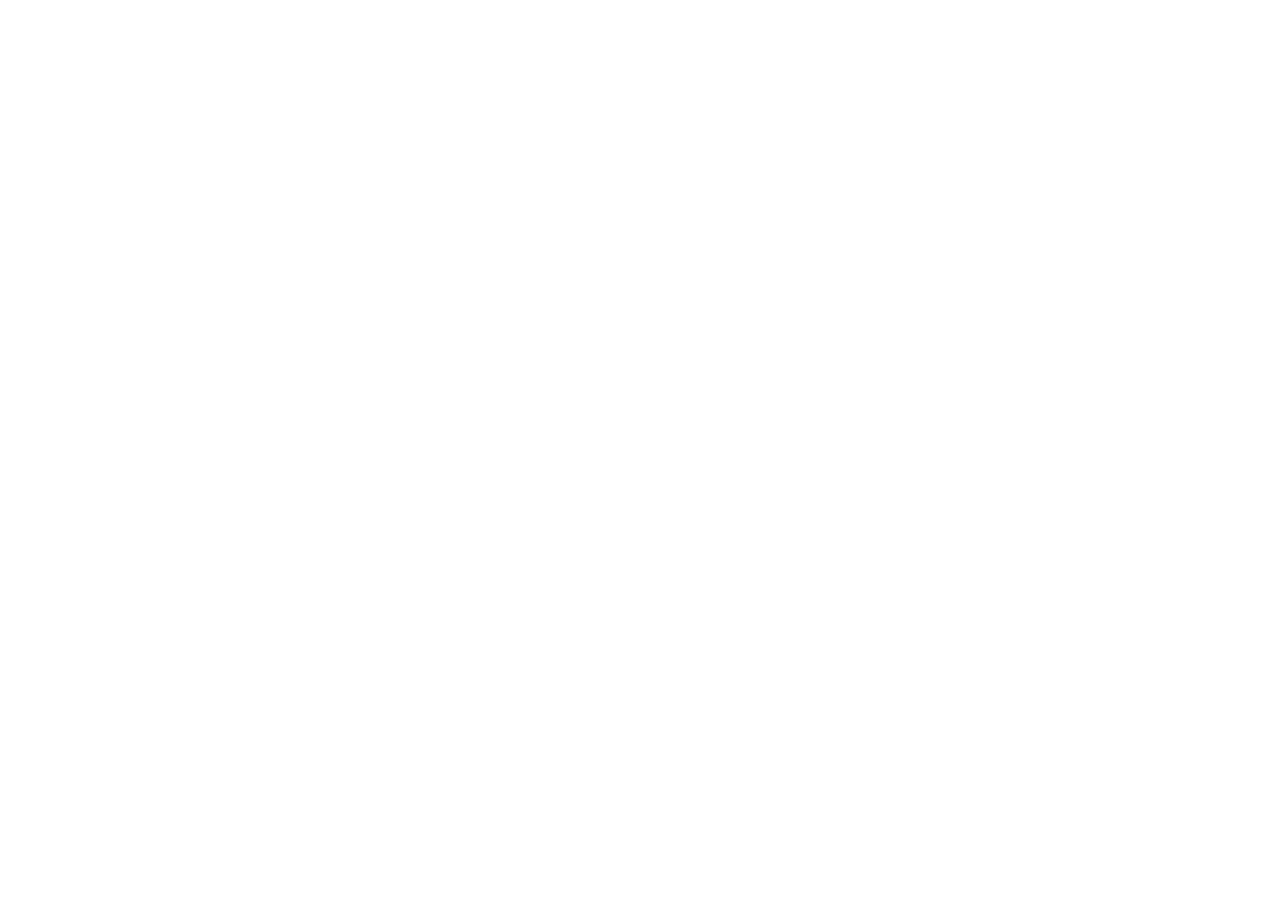
==== index.html @ ff73b5e9 "start" ====
<!DOCTYPE html>
<html lang="en">
  <head>
    <meta charset="UTF-8" />
    <meta name="viewport" content="width=device-width, initial-scale=1.0" />
    <title>Document</title>
  </head>
  <body></body>
</html>
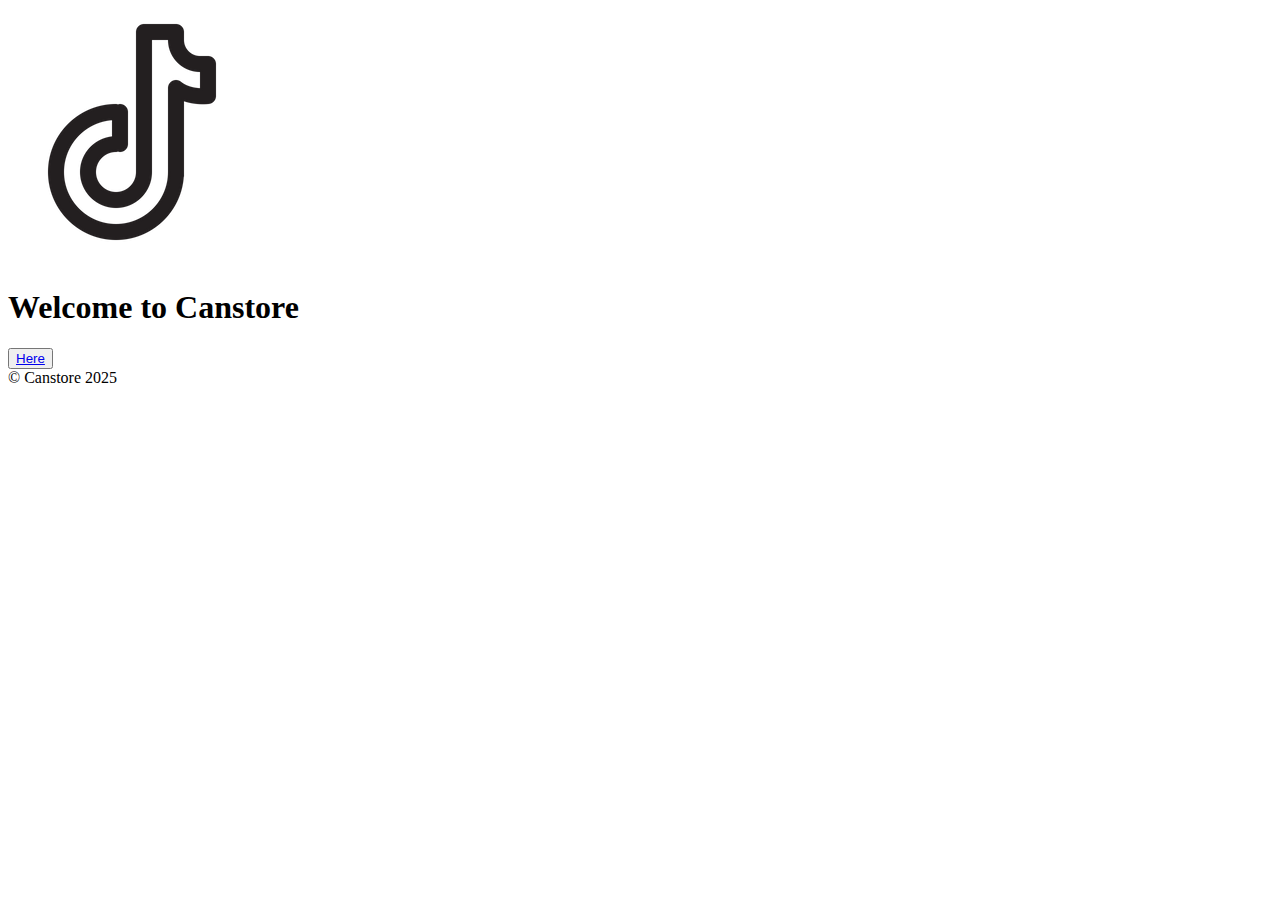
==== commit 227008c0: "added all html" ====
--- a/index.html
+++ b/index.html
@@ -3,7 +3,14 @@
   <head>
     <meta charset="UTF-8" />
     <meta name="viewport" content="width=device-width, initial-scale=1.0" />
-    <title>Document</title>
+    <title>Canstore</title>
   </head>
-  <body></body>
+  <body>
+    <section>
+      <img src="image/tiktok.webp" alt="#" />
+      <h1>Welcome to Canstore</h1>
+      <button><a href="main.html">Here</a></button>
+    </section>
+    <footer>&copy; Canstore 2025</footer>
+  </body>
 </html>
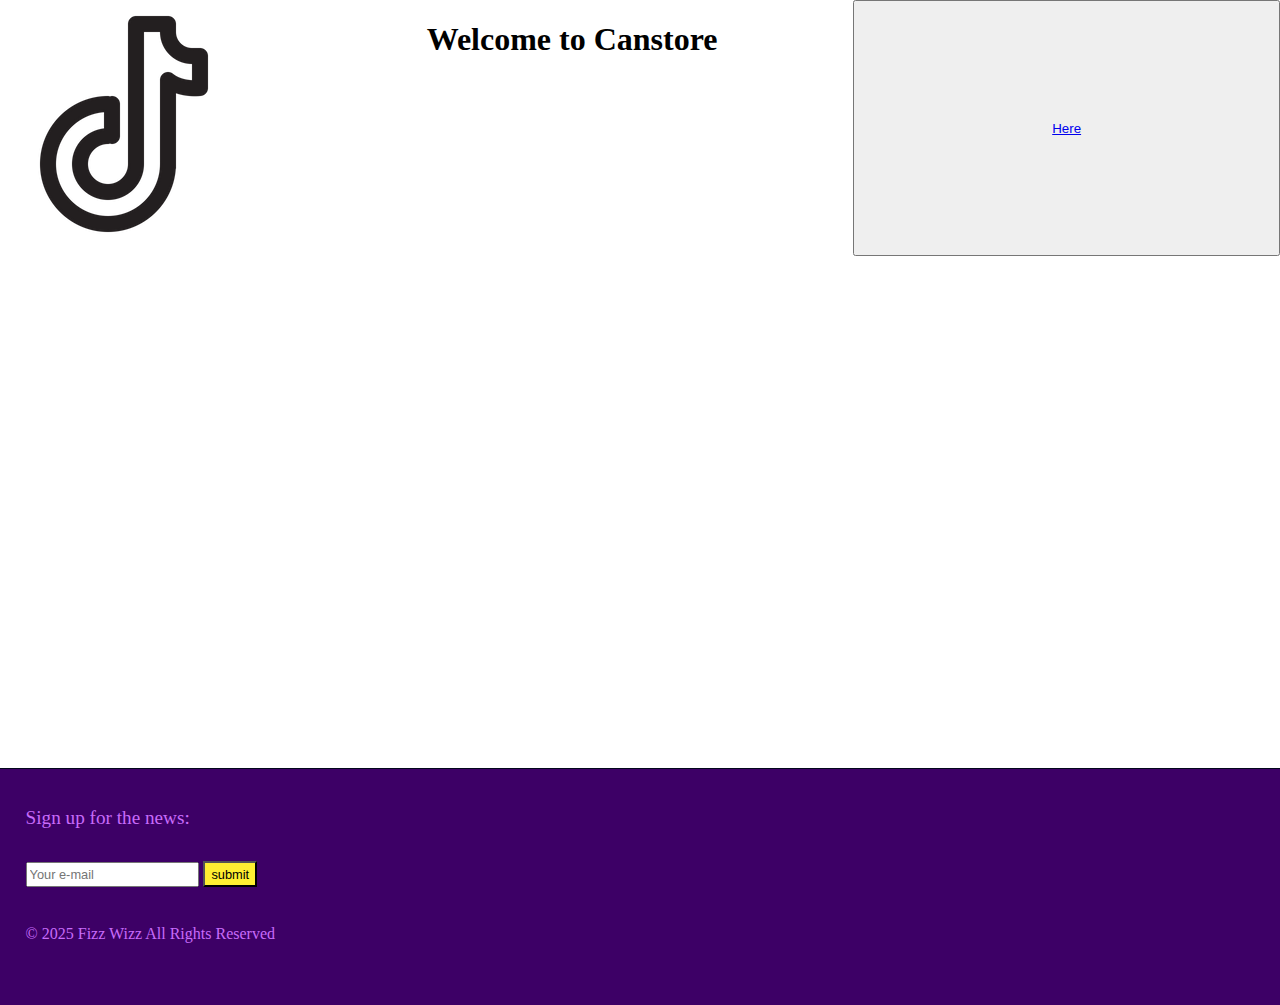
==== commit 4939d41c: "main done ish" ====
--- a/index.html
+++ b/index.html
@@ -4,6 +4,7 @@
     <meta charset="UTF-8" />
     <meta name="viewport" content="width=device-width, initial-scale=1.0" />
     <title>Canstore</title>
+    <link rel="stylesheet" href="css/index.css" />
   </head>
   <body>
     <section>
@@ -11,6 +12,17 @@
       <h1>Welcome to Canstore</h1>
       <button><a href="main.html">Here</a></button>
     </section>
-    <footer>&copy; Canstore 2025</footer>
+    <footer>
+      <div class="contact-form">
+        <p>Sign up for the news:</p>
+        <form action="action_page.php">
+          <label for="Write your name"></label>
+          <input type="text" id="mail" name="mail" placeholder="Your e-mail" />
+
+          <input type="submit" value="submit" />
+        </form>
+      </div>
+      <p>&copy; 2025 Fizz Wizz All Rights Reserved</p>
+    </footer>
   </body>
 </html>
--- a/css/index.css
+++ b/css/index.css
@@ -0,0 +1,55 @@
+@font-face {
+  font-family: "Satisfy";
+  src: url(fonts/Satisfy-Regular.ttf);
+}
+
+body {
+  margin: 0;
+  padding: 0;
+}
+
+section {
+  display: grid;
+  grid-template-columns: 1fr 1fr 1fr;
+  grid-template-rows: 1fr 1fr 1fr;
+}
+footer {
+  display: grid;
+  grid-template-columns: 1fr 1fr 1fr;
+  grid-template-rows: 1fr 1fr;
+  justify-content: flex-start;
+  background-color: #3d0066;
+  border-top: solid 0.1vw#03071e;
+}
+footer .contact-form {
+  grid-column: 1/4;
+  grid-row: 1/2;
+  justify-content: center;
+  gap: 20%;
+  font-size: 1.5vw;
+  color: #c86bfa;
+}
+input[type="submit"] {
+  margin-top: 1vw;
+  height: 2vw;
+  background-color: #ffee32;
+  font-size: 1vw;
+}
+input[type="text"],
+select,
+textarea {
+  height: 1.5vw;
+  font-size: 1vw;
+  margin-left: 2vw;
+}
+label {
+  font-size: 1.2vw;
+  font-family: "Pacifico";
+}
+footer p {
+  grid-column: 1/2;
+  grid-row: 2/3;
+  color: #c86bfa;
+  margin-left: 2vw;
+  margin-top: 3vw;
+}
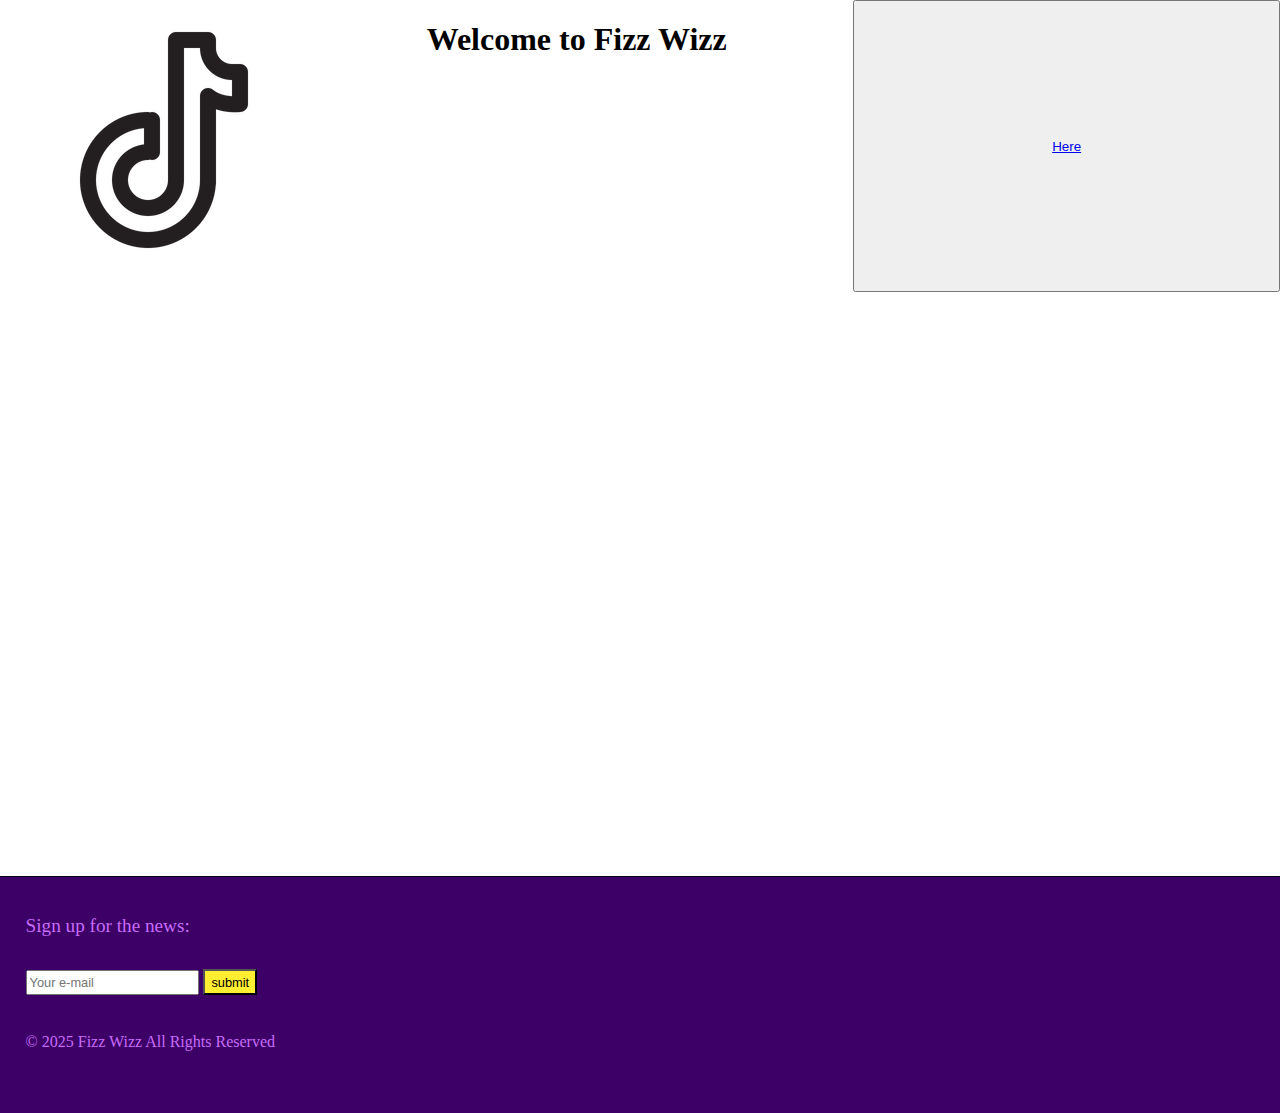
==== commit b13790e7: "more css" ====
--- a/index.html
+++ b/index.html
@@ -3,13 +3,15 @@
   <head>
     <meta charset="UTF-8" />
     <meta name="viewport" content="width=device-width, initial-scale=1.0" />
-    <title>Canstore</title>
+    <title>Fizz Wizz</title>
     <link rel="stylesheet" href="css/index.css" />
   </head>
   <body>
     <section>
-      <img src="image/tiktok.webp" alt="#" />
-      <h1>Welcome to Canstore</h1>
+      <figure>
+        <img src="image/tiktok.webp" alt="#" />
+      </figure>
+      <h1>Welcome to Fizz Wizz</h1>
       <button><a href="main.html">Here</a></button>
     </section>
     <footer>
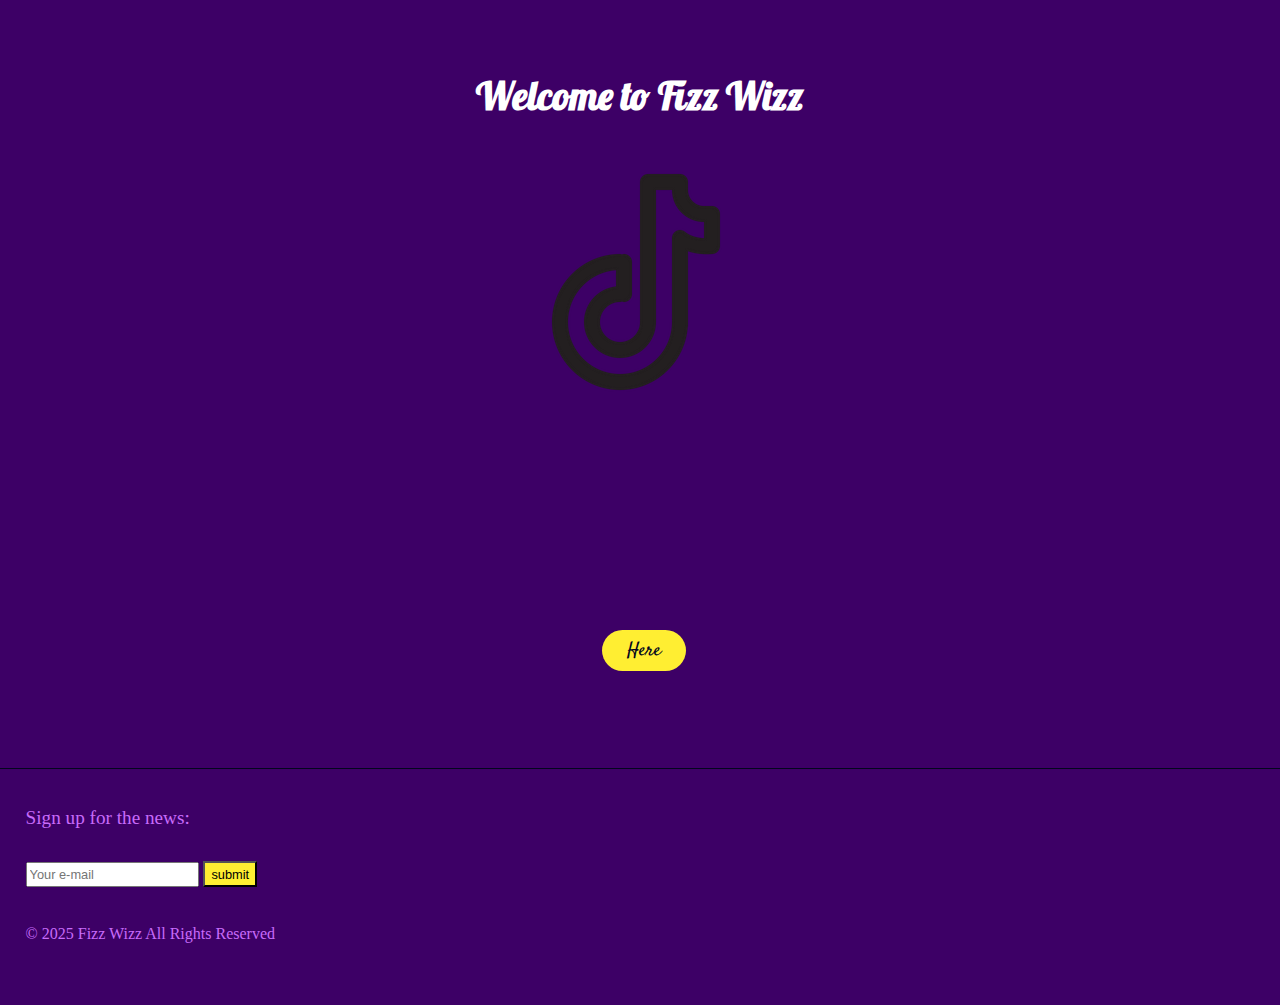
==== commit 442527d4: "fixed button on index" ====
--- a/index.html
+++ b/index.html
@@ -12,7 +12,7 @@
         <img src="image/tiktok.webp" alt="#" />
       </figure>
       <h1>Welcome to Fizz Wizz</h1>
-      <button><a href="main.html">Here</a></button>
+      <a href="main.html" class="button">Here</a>
     </section>
     <footer>
       <div class="contact-form">
--- a/css/index.css
+++ b/css/index.css
@@ -2,7 +2,10 @@
   font-family: "Satisfy";
   src: url(fonts/Satisfy-Regular.ttf);
 }
-
+@font-face {
+  font-family: "Moondance";
+  src: url(fonts/Lobster-Regular.ttf);
+}
 body {
   margin: 0;
   padding: 0;
@@ -11,8 +14,38 @@
 section {
   display: grid;
   grid-template-columns: 1fr 1fr 1fr;
-  grid-template-rows: 1fr 1fr 1fr;
+  grid-template-rows: repeat(4, 15vw);
+  justify-items: center;
+  align-items: center;
+  background-color: #3d0066;
 }
+
+section figure {
+  grid-column: 1/4;
+  grid-row: 1/4;
+}
+section h1 {
+  grid-column: 2/3;
+  grid-row: 1/2;
+  color: white;
+  font-family: "Moondance";
+  font-size: 3vw;
+}
+
+.button {
+  display: flex;
+  position: absolute;
+  top: 70%;
+  left: 47%;
+  color: #03071e;
+  background-color: #ffee32;
+  padding: 7px 25px;
+  border-radius: 50px;
+  text-decoration: none;
+  font-size: 1.5vw;
+  font-family: "Satisfy";
+}
+
 footer {
   display: grid;
   grid-template-columns: 1fr 1fr 1fr;
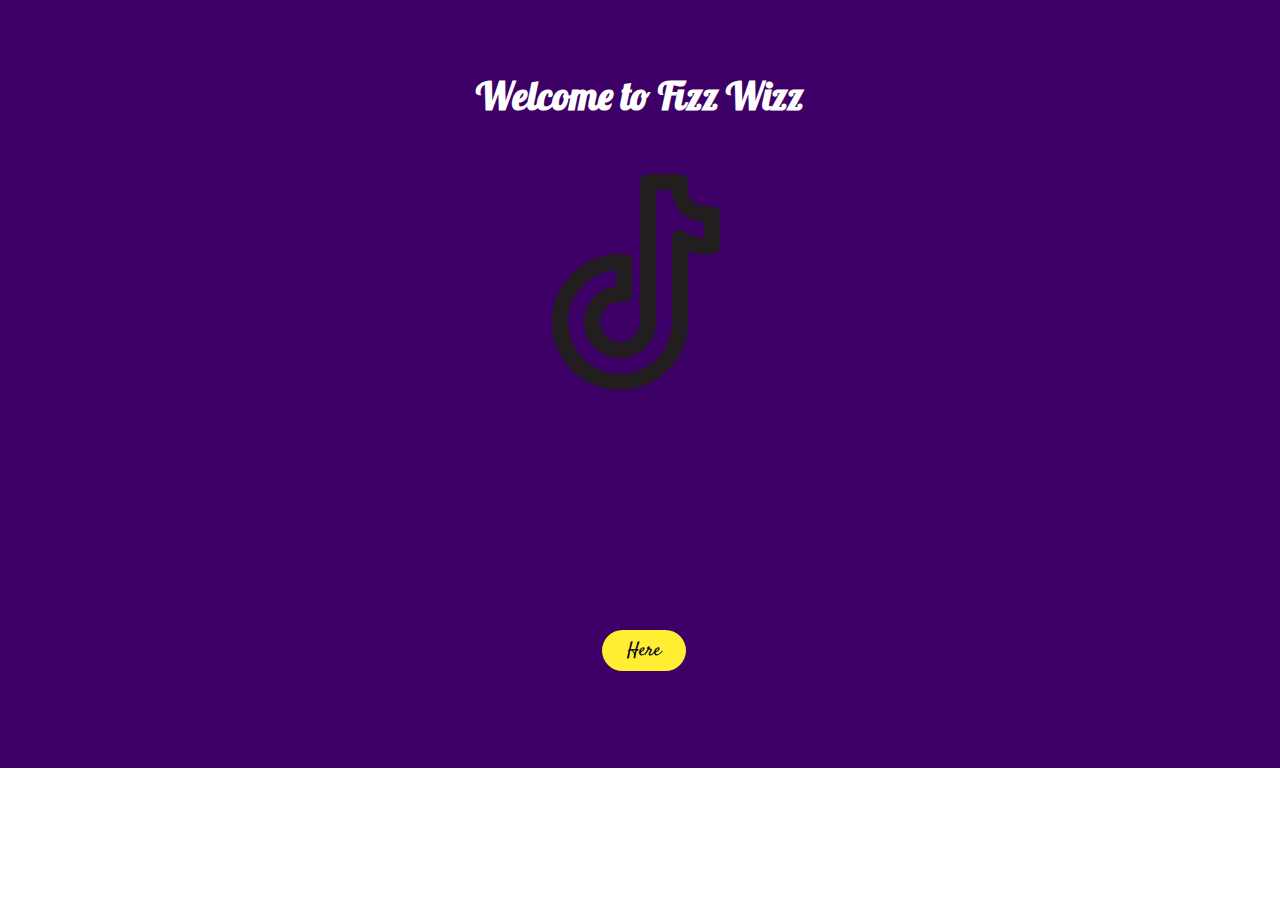
==== commit 60fbeb57: "delete things" ====
--- a/index.html
+++ b/index.html
@@ -14,17 +14,5 @@
       <h1>Welcome to Fizz Wizz</h1>
       <a href="main.html" class="button">Here</a>
     </section>
-    <footer>
-      <div class="contact-form">
-        <p>Sign up for the news:</p>
-        <form action="action_page.php">
-          <label for="Write your name"></label>
-          <input type="text" id="mail" name="mail" placeholder="Your e-mail" />
-
-          <input type="submit" value="submit" />
-        </form>
-      </div>
-      <p>&copy; 2025 Fizz Wizz All Rights Reserved</p>
-    </footer>
   </body>
 </html>
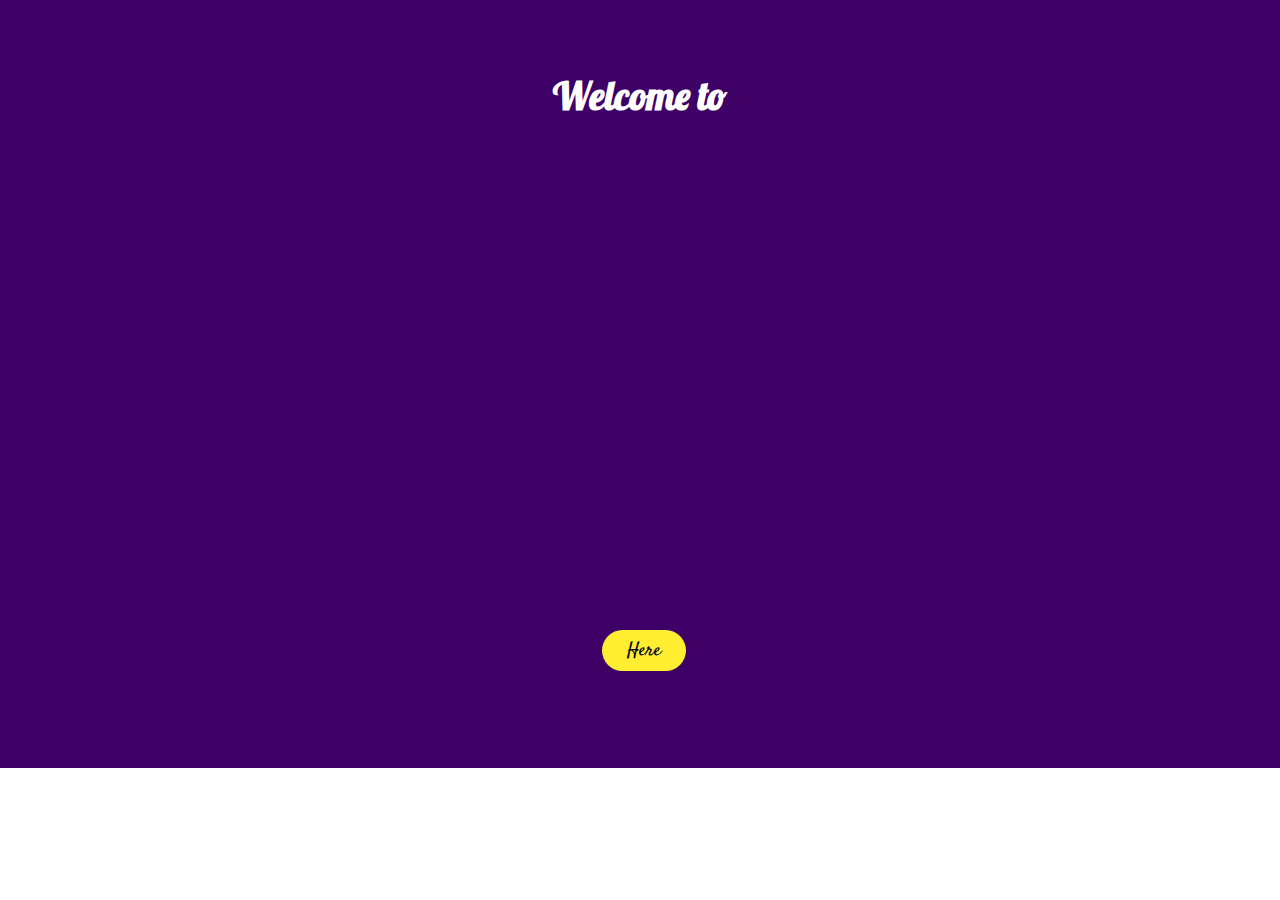
==== commit 4640db66: "video on index" ====
--- a/index.html
+++ b/index.html
@@ -8,10 +8,10 @@
   </head>
   <body>
     <section>
+      <h1>Welcome to</h1>
       <figure>
-        <img src="image/tiktok.webp" alt="#" />
+        <video src="video/videoindex.mp4" autoplay muted loop></video>
       </figure>
-      <h1>Welcome to Fizz Wizz</h1>
       <a href="main.html" class="button">Here</a>
     </section>
   </body>
--- a/css/index.css
+++ b/css/index.css
@@ -20,6 +20,10 @@
   background-color: #3d0066;
 }
 
+video {
+  display: grid;
+  width: 100%;
+}
 section figure {
   grid-column: 1/4;
   grid-row: 1/4;
@@ -45,44 +49,3 @@
   font-size: 1.5vw;
   font-family: "Satisfy";
 }
-
-footer {
-  display: grid;
-  grid-template-columns: 1fr 1fr 1fr;
-  grid-template-rows: 1fr 1fr;
-  justify-content: flex-start;
-  background-color: #3d0066;
-  border-top: solid 0.1vw#03071e;
-}
-footer .contact-form {
-  grid-column: 1/4;
-  grid-row: 1/2;
-  justify-content: center;
-  gap: 20%;
-  font-size: 1.5vw;
-  color: #c86bfa;
-}
-input[type="submit"] {
-  margin-top: 1vw;
-  height: 2vw;
-  background-color: #ffee32;
-  font-size: 1vw;
-}
-input[type="text"],
-select,
-textarea {
-  height: 1.5vw;
-  font-size: 1vw;
-  margin-left: 2vw;
-}
-label {
-  font-size: 1.2vw;
-  font-family: "Pacifico";
-}
-footer p {
-  grid-column: 1/2;
-  grid-row: 2/3;
-  color: #c86bfa;
-  margin-left: 2vw;
-  margin-top: 3vw;
-}
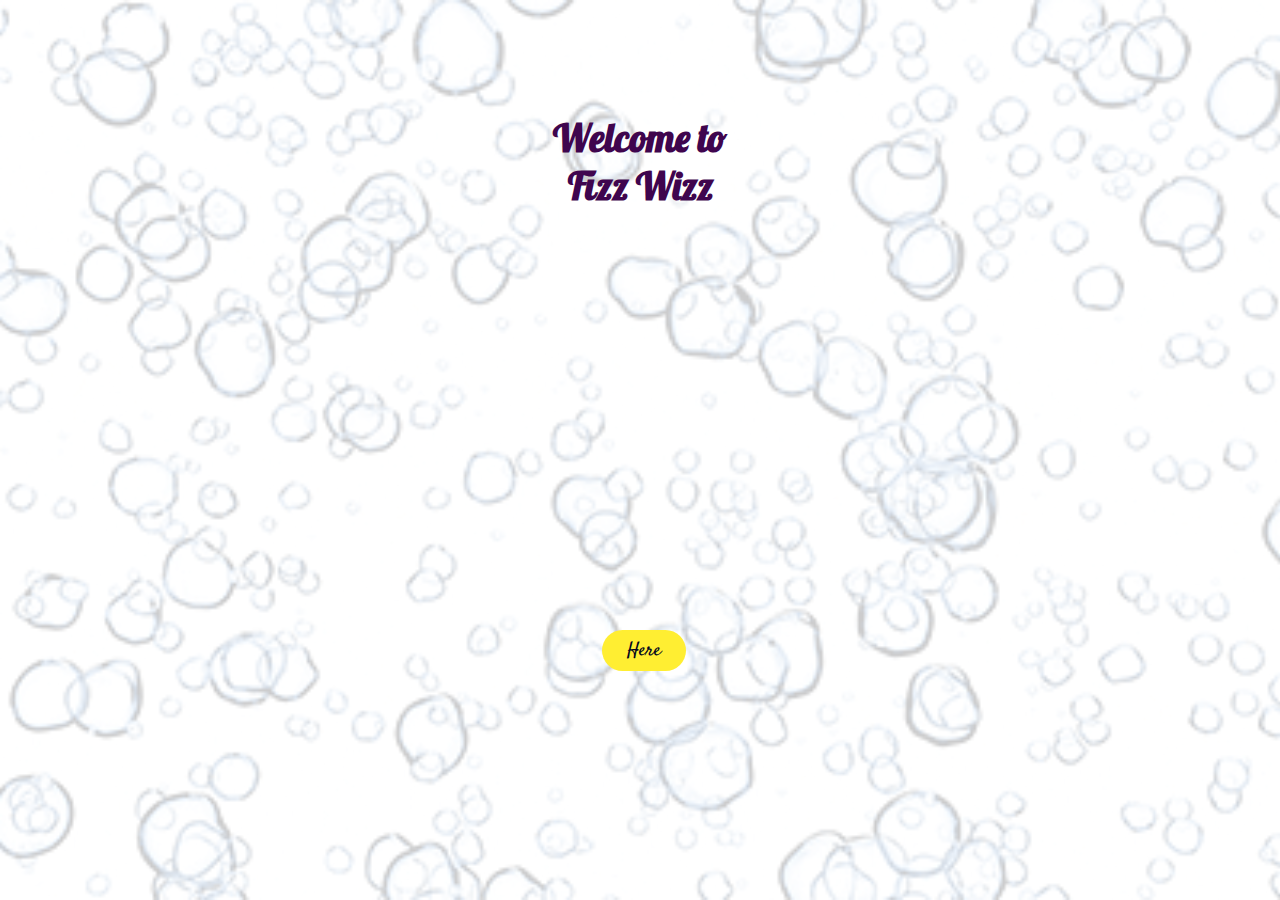
==== commit 8b18d821: "index and cart fixed" ====
--- a/index.html
+++ b/index.html
@@ -8,9 +8,12 @@
   </head>
   <body>
     <section>
-      <h1>Welcome to</h1>
+      <h1>
+        Welcome to <br />
+        Fizz Wizz
+      </h1>
       <figure>
-        <video src="video/videoindex.mp4" autoplay muted loop></video>
+        <img src="image/bubbles2.gif" alt="bubbles" />
       </figure>
       <a href="main.html" class="button">Here</a>
     </section>
--- a/css/index.css
+++ b/css/index.css
@@ -9,6 +9,10 @@
 body {
   margin: 0;
   padding: 0;
+  height: 100vh;
+  display: flex;
+  justify-content: center;
+  align-items: center;
 }
 
 section {
@@ -17,13 +21,28 @@
   grid-template-rows: repeat(4, 15vw);
   justify-items: center;
   align-items: center;
-  background-color: #3d0066;
 }
 
-video {
-  display: grid;
+figure {
+  display: flex;
+  justify-items: center;
   width: 100%;
+  height: 100%;
+  position: absolute;
+  left: 0;
+  top: 0;
+  margin: 0;
+  z-index: -1;
 }
+
+img {
+  width: 100%;
+  height: 100%;
+  object-fit: cover;
+  position: absolute;
+  opacity: 0.2;
+}
+
 section figure {
   grid-column: 1/4;
   grid-row: 1/4;
@@ -31,9 +50,11 @@
 section h1 {
   grid-column: 2/3;
   grid-row: 1/2;
-  color: white;
+  color: rgb(63, 5, 78);
   font-family: "Moondance";
   font-size: 3vw;
+  text-align: center;
+  z-index: 10000;
 }
 
 .button {
@@ -49,3 +70,8 @@
   font-size: 1.5vw;
   font-family: "Satisfy";
 }
+
+.button:hover {
+  color: #ffffff;
+  background-color: #626157;
+}
